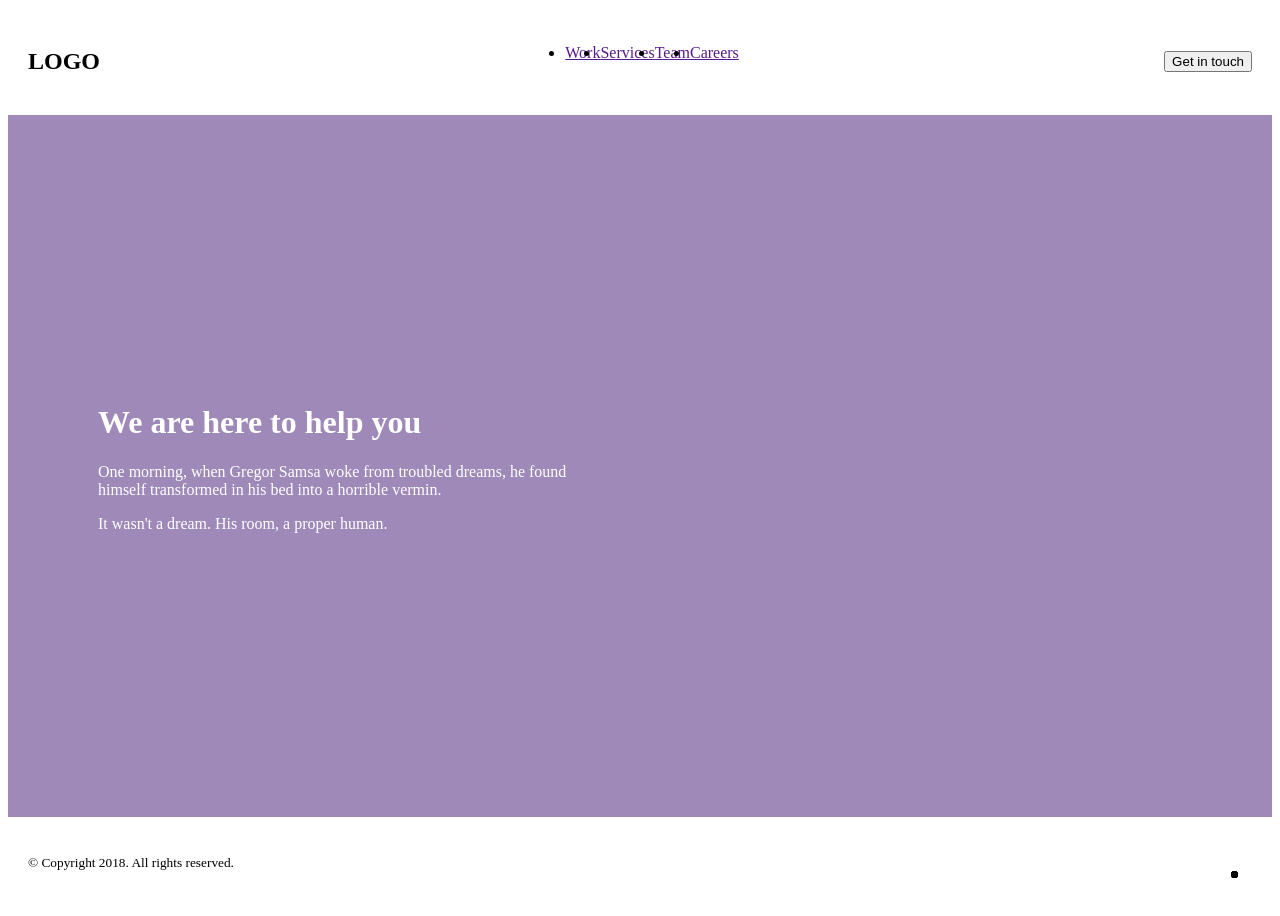
==== TutorialFlex/index.html @ 3d2d0353 "Added projects" ====
<!DOCTYPE html>
<html lang="en">
  <head>
    <meta charset="UTF-8" />
    <meta name="viewport" content="width=device-width, initial-scale=1.0" />
    <title>Document</title>
    <link rel="stylesheet" href="styles.css" />
  </head>
  <body>
    <div class="wrapper">
      <header class="page-header">
        <nav>
          <h2 class="logo">LOGO</h2>
          <ul>
            <li>
              <a href="">Work</a>
            </li>
            <li>
              <a href="">Services</a>
            </li>
            <li>
              <a href="">Team</a>
            </li>
            <li>
              <a href="">Careers</a>
            </li>
          </ul>
          <button class="cta-contact">Get in touch</button>
        </nav>
      </header>
      <main class="page-main">
        <div>
          <h1>We are here to help you</h1>
          <p>
            One morning, when Gregor Samsa woke from troubled dreams, he found
            himself transformed in his bed into a horrible vermin.
          </p>
          <p>It wasn't a dream. His room, a proper human.</p>
        </div>
      </main>
      <footer class="page-footer">
        <small>© Copyright 2018. All rights reserved.</small>
        <ul>
          <li>
            <a href="" target="_blank">
              <i class="icon ion-logo-facebook"></i>
            </a>
          </li>
          <li>
            <a href="" target="_blank">
              <i class="icon ion-logo-twitter"></i>
            </a>
          </li>
          <li>
            <a href="" target="_blank">
              <i class="icon ion-logo-linkedin"></i>
            </a>
          </li>
          <li>
            <a href="" target="_blank">
              <i class="icon ion-logo-github"></i>
            </a>
          </li>
        </ul>
      </footer>
    </div>
  </body>
</html>
---- TutorialFlex/styles.css ----
/* variables */
:root {
  --main-white-color: white;
  --main-purple-color: #9e89b8;
}
.page-main {
  display: flex;
  flex-direction: column;
  justify-content: center;
  min-height: 350px;
  background: var(--main-purple-color)
    url(https://s3-us-west-2.amazonaws.com/s.cdpn.io/162656/city.jpg) no-repeat
    center / cover;
  background-blend-mode: luminosity;
  color: var(--main-white-color);
}
.page-main div {
  max-width: 500px;
}

.wrapper {
  display: flex;
  flex-direction: column;
  min-height: 100vh;
}
.wrapper > * {
  padding: 20px;
}
.page-main {
  flex-grow: 1;
}

body {
  display: flex;
  flex-direction: column;
}

.page-header nav {
  display: flex;
  flex-wrap: wrap;
  justify-content: space-between;
  align-items: center;
}
.page-header ul {
  display: flex;
  order: 1;
  width: 100%;
  margin-top: 15px;
}

.page-footer {
  display: flex;
  flex-direction: column-reverse;
}
.page-footer ul {
  display: flex;
  font-size: 1.5rem;
  margin-bottom: 5px;
}
@media screen and (min-width: 550px) {
  .page-footer {
    flex-direction: row;
    justify-content: space-between;
    align-items: center;
  }
  .page-footer ul {
    margin-bottom: 0;
  }
}

@media screen and (min-width: 550px) {
  .page-header ul {
    width: auto;
    margin-top: 0;
  }
  .page-header .cta-contact {
    order: 1;
  }
}

@media screen and (min-width: 768px) {
  .page-main {
    padding-left: 90px;
  }
}
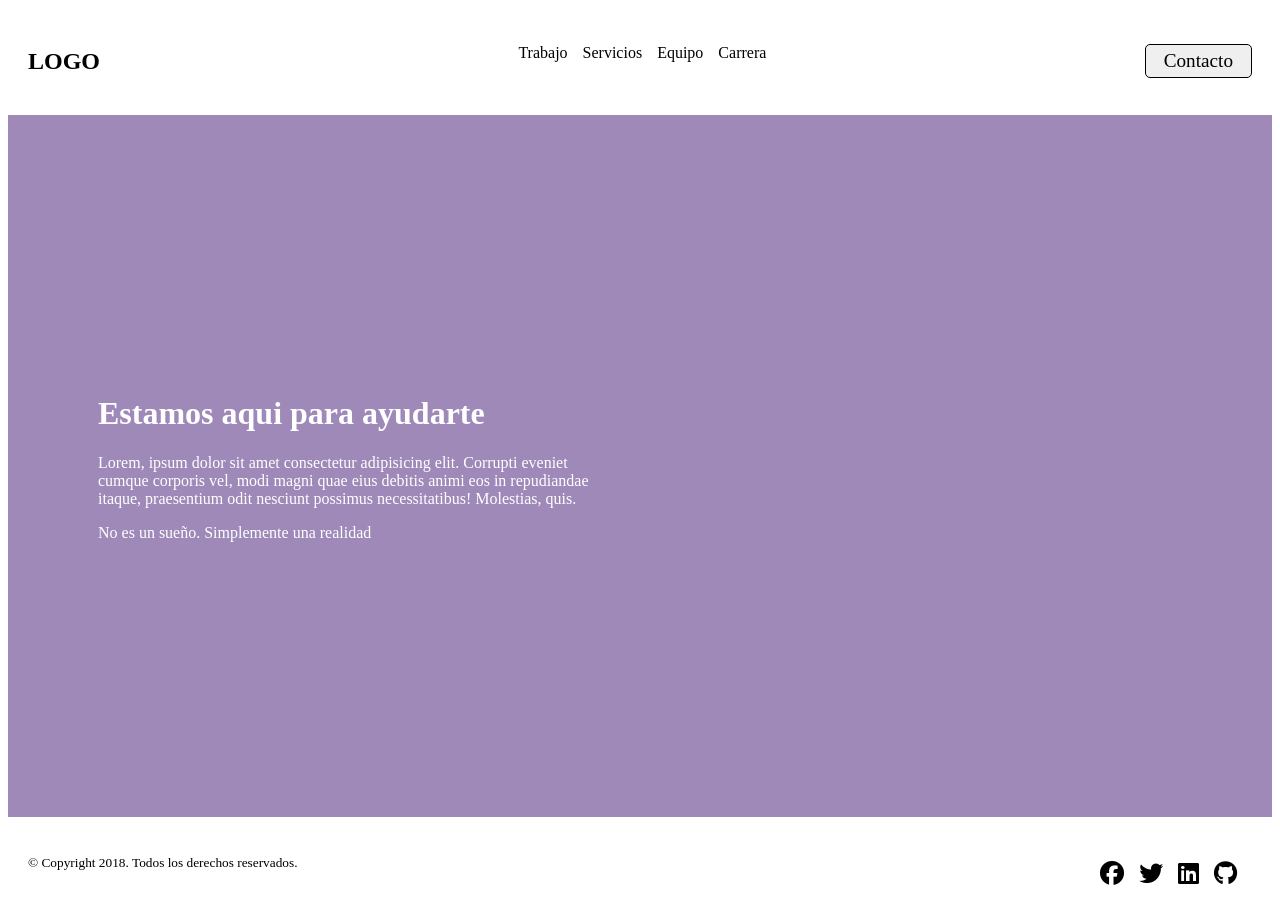
==== commit 36790fb7: "added some styles" ====
--- a/TutorialFlex/index.html
+++ b/TutorialFlex/index.html
@@ -3,8 +3,12 @@
   <head>
     <meta charset="UTF-8" />
     <meta name="viewport" content="width=device-width, initial-scale=1.0" />
-    <title>Document</title>
+    <title>Pagina</title>
     <link rel="stylesheet" href="styles.css" />
+    <link
+      rel="stylesheet"
+      href="https://cdnjs.cloudflare.com/ajax/libs/font-awesome/6.5.1/css/all.min.css"
+    />
   </head>
   <body>
     <div class="wrapper">
@@ -13,52 +17,54 @@
           <h2 class="logo">LOGO</h2>
           <ul>
             <li>
-              <a href="">Work</a>
+              <a href="">Trabajo</a>
             </li>
             <li>
-              <a href="">Services</a>
+              <a href="">Servicios</a>
             </li>
             <li>
-              <a href="">Team</a>
+              <a href="">Equipo</a>
             </li>
             <li>
-              <a href="">Careers</a>
+              <a href="">Carrera</a>
             </li>
           </ul>
-          <button class="cta-contact">Get in touch</button>
+          <button class="cta-contact">Contacto</button>
         </nav>
       </header>
       <main class="page-main">
         <div>
-          <h1>We are here to help you</h1>
+          <h1>Estamos aqui para ayudarte</h1>
           <p>
-            One morning, when Gregor Samsa woke from troubled dreams, he found
-            himself transformed in his bed into a horrible vermin.
+            Lorem, ipsum dolor sit amet consectetur adipisicing elit. Corrupti
+            eveniet cumque corporis vel, modi magni quae eius debitis animi eos
+            in repudiandae itaque, praesentium odit nesciunt possimus
+            necessitatibus! Molestias, quis.
           </p>
-          <p>It wasn't a dream. His room, a proper human.</p>
+          <p>No es un sueño. Simplemente una realidad</p>
         </div>
       </main>
       <footer class="page-footer">
-        <small>© Copyright 2018. All rights reserved.</small>
+        <small>© Copyright 2018. Todos los derechos reservados.</small>
         <ul>
           <li>
             <a href="" target="_blank">
-              <i class="icon ion-logo-facebook"></i>
+              <i class="fa-brands fa-facebook"></i>
             </a>
           </li>
           <li>
             <a href="" target="_blank">
-              <i class="icon ion-logo-twitter"></i>
+              <i class="fa-brands fa-twitter"></i>
             </a>
           </li>
           <li>
             <a href="" target="_blank">
-              <i class="icon ion-logo-linkedin"></i>
+              <i class="fa-brands fa-linkedin"></i>
             </a>
           </li>
           <li>
             <a href="" target="_blank">
-              <i class="icon ion-logo-github"></i>
+              <i class="fa-brands fa-github"></i>
             </a>
           </li>
         </ul>
--- a/TutorialFlex/styles.css
+++ b/TutorialFlex/styles.css
@@ -7,6 +7,7 @@
   display: flex;
   flex-direction: column;
   justify-content: center;
+  flex-grow: 1;
   min-height: 350px;
   background: var(--main-purple-color)
     url(https://s3-us-west-2.amazonaws.com/s.cdpn.io/162656/city.jpg) no-repeat
@@ -16,6 +17,23 @@
 }
 .page-main div {
   max-width: 500px;
+}
+
+a {
+  text-decoration: none;
+  color: inherit;
+}
+
+.page-header ul li:not(:last-child) {
+  padding-right: 15px;
+}
+
+ul {
+  list-style: none;
+}
+
+small {
+  font-size: smaller;
 }
 
 .wrapper {
@@ -41,6 +59,7 @@
   justify-content: space-between;
   align-items: center;
 }
+
 .page-header ul {
   display: flex;
   order: 1;
@@ -48,15 +67,29 @@
   margin-top: 15px;
 }
 
+.page-header .cta-contact {
+  font-family: inherit;
+  font-size: 1.2rem;
+  padding: 5px 18px;
+  border: 1px solid;
+  border-radius: 5px;
+}
+
 .page-footer {
   display: flex;
   flex-direction: column-reverse;
 }
+
 .page-footer ul {
   display: flex;
   font-size: 1.5rem;
   margin-bottom: 5px;
 }
+
+.page-footer li {
+    margin-right: 15px;
+}
+
 @media screen and (min-width: 550px) {
   .page-footer {
     flex-direction: row;
@@ -66,9 +99,7 @@
   .page-footer ul {
     margin-bottom: 0;
   }
-}
 
-@media screen and (min-width: 550px) {
   .page-header ul {
     width: auto;
     margin-top: 0;
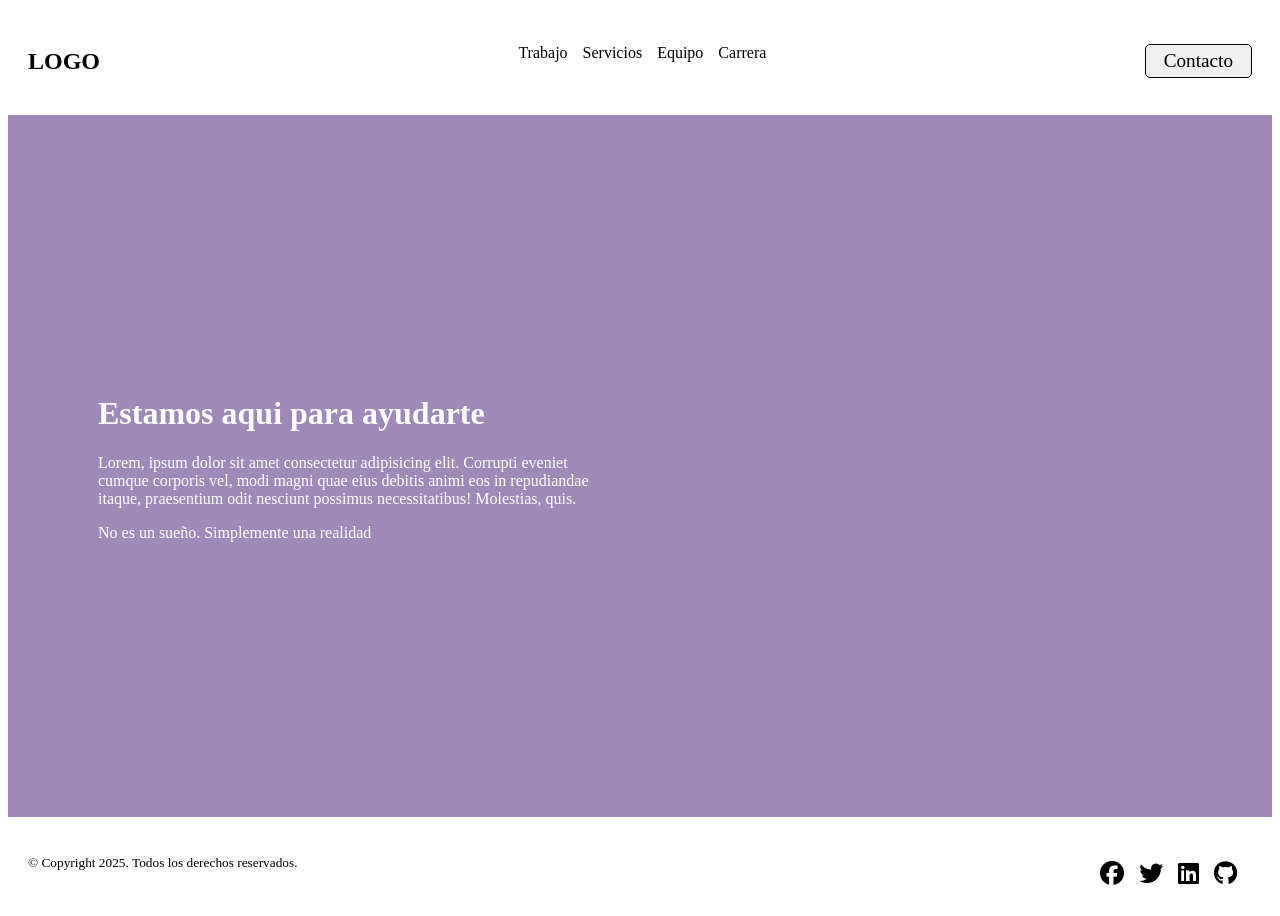
==== commit 7d087691: "updated index" ====
--- a/TutorialFlex/index.html
+++ b/TutorialFlex/index.html
@@ -45,7 +45,7 @@
         </div>
       </main>
       <footer class="page-footer">
-        <small>© Copyright 2018. Todos los derechos reservados.</small>
+        <small>© Copyright 2025. Todos los derechos reservados.</small>
         <ul>
           <li>
             <a href="" target="_blank">
